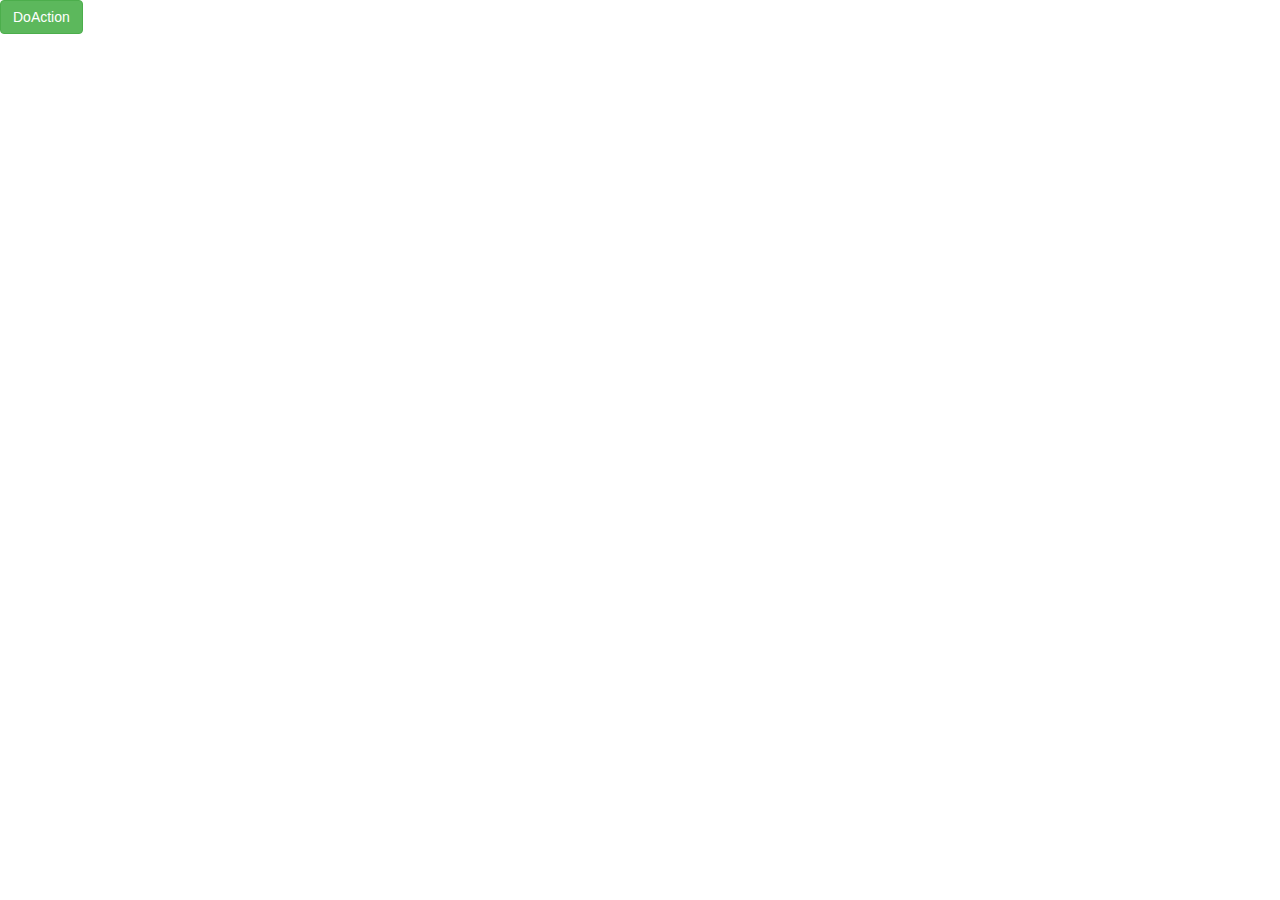
==== src/ui/index.html @ 2075d0e3 "UI modal finshed and ZkidRPC implemented" ====
<!DOCTYPE html>
<html>

<head>
    <title>Credentials Example</title>
    <link href='https://fonts.googleapis.com/css?family=Open+Sans:400,700' rel='stylesheet' type='text/css'>
    <link href='https://maxcdn.bootstrapcdn.com/bootstrap/3.3.7/css/bootstrap.min.css' rel='stylesheet' type='text/css'>
    <link href='css/modal.css' rel='stylesheet' type='text/css'>
    <script src="https://ajax.googleapis.com/ajax/libs/jquery/3.3.1/jquery.min.js"></script>
</head>

<body>
    <div id="main-container">
        <button type="button" class="btn btn-success" onclick="DoCredentialsAction('Join')">DoAction</button>
    </div>
</body>
<script src="https://cdn.rawgit.com/ethereum/web3.js/develop/dist/web3.js"></script>
<script src="js/credentials.js"></script>
<html>
---- src/ui/css/modal.css ----
.modal {
    position: fixed; /* Stay in place */
    z-index: 1; /* Sit on top */
    left: 0;
    top: 0;
    width: 100%; /* Full width */
    height: 100%; /* Full height */
    overflow: auto; /* Enable scroll if needed */
    background-color: rgb(0,0,0); /* Fallback color */
    background-color: rgba(0,0,0,0.1); /* Black w/ opacity */
    display: hidden;
}

/* Modal Content/Box */
.modal-content {
    background-color: #fefefe;
    margin: 15% auto; /* 15% from the top and centered */
    padding: 20px;
    border: 1px solid #888;
    width: 80%; /* Could be more or less, depending on screen size */
    width:80%;
    margin:auto;
}

/* The Close Button */
.close {
    color: #aaa;
    float: right;
    font-size: 28px;
    font-weight: bold;
}

.close:hover,
.close:focus {
    color: black;
    text-decoration: none;
    cursor: pointer;
}
#credential_table td:first-of-type{
    text-align: -webkit-center;
}


#credential_table th{
    text-align: center;
}

#credential_table tr{
    margin-left: 5px;
}

#credential_table{
    width: 80%;
    margin:auto;
}

#credential_table td:nth-of-type(2){
    padding-left: 10px;
}
.modal-content h4{
    text-align: center;
    font-weight: bold;
}
.button-container{
    margin:auto; 
    width:fit-content;
    margin-top: 40px;
}

.button-container button{
    width:100px;
}
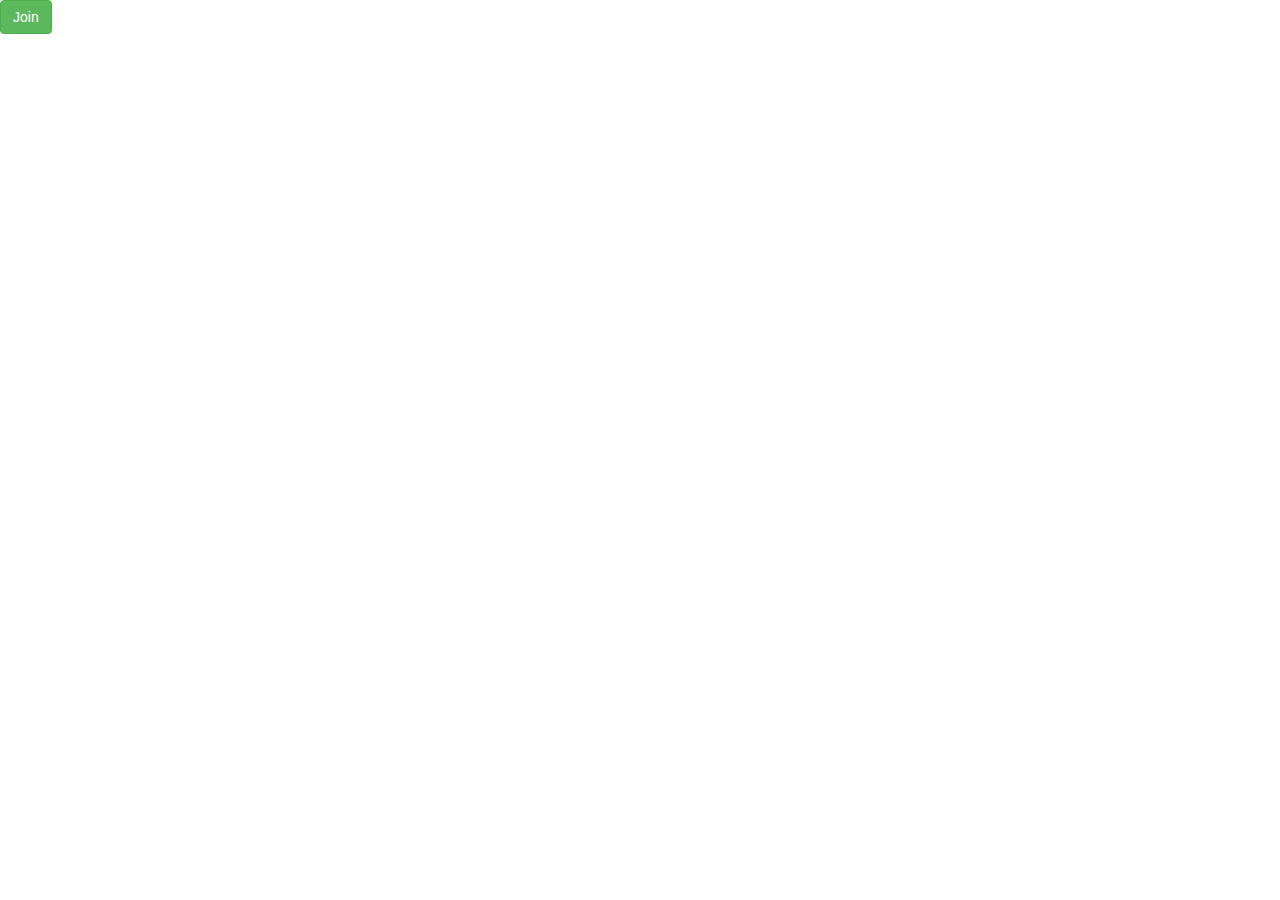
==== commit 048e5e68: "UI modal RPC connection and zklib RPC finished" ====
--- a/src/ui/index.html
+++ b/src/ui/index.html
@@ -11,9 +11,11 @@
 
 <body>
     <div id="main-container">
-        <button type="button" class="btn btn-success" onclick="DoCredentialsAction('Join')">DoAction</button>
+        <button type="button" class="btn btn-success" onclick="OnJoinClick()">Join</button>
     </div>
 </body>
 <script src="https://cdn.rawgit.com/ethereum/web3.js/develop/dist/web3.js"></script>
+<script type="text/javascript" src="http://code.jquery.com/color/jquery.color-2.1.2.js"></script>
 <script src="js/credentials.js"></script>
+<script src="js/zkidclient.js"></script>
 <html>--- a/src/ui/css/modal.css
+++ b/src/ui/css/modal.css
@@ -15,13 +15,12 @@
 .modal-content {
     background-color: #fefefe;
     margin: 15% auto; /* 15% from the top and centered */
-    padding: 20px;
+    padding: 20px 20px 10px;
     border: 1px solid #888;
     width: 80%; /* Could be more or less, depending on screen size */
     width:80%;
     margin:auto;
 }
-
 /* The Close Button */
 .close {
     color: #aaa;
@@ -69,4 +68,99 @@
 
 .button-container button{
     width:100px;
-}+}
+
+#msg-container{
+    display:none;
+    text-align: center;
+    font-weight: bold;
+    margin:5px auto 0px auto;
+}
+
+#return-button-container{
+    display: none;
+    width: fit-content;
+    margin: 10px auto auto;
+}
+
+.loader {
+  color: #EF5350;
+  font-size: 40px;
+  text-indent: -9999em;
+  overflow: hidden;
+  width: 1em;
+  height: 1em;
+  border-radius: 50%;
+  margin: 30px auto 2px auto;
+  position: relative;
+  -webkit-transform: translateZ(0);
+  -ms-transform: translateZ(0);
+  transform: translateZ(0);
+  -webkit-animation: load6 1.7s infinite ease, round 1.7s infinite ease;
+  animation: load6 1.7s infinite ease, round 1.7s infinite ease;
+  display: none;
+}
+@-webkit-keyframes load6 {
+  0% {
+    box-shadow: 0 -0.83em 0 -0.4em, 0 -0.83em 0 -0.42em, 0 -0.83em 0 -0.44em, 0 -0.83em 0 -0.46em, 0 -0.83em 0 -0.477em;
+  }
+  5%,
+  95% {
+    box-shadow: 0 -0.83em 0 -0.4em, 0 -0.83em 0 -0.42em, 0 -0.83em 0 -0.44em, 0 -0.83em 0 -0.46em, 0 -0.83em 0 -0.477em;
+  }
+  10%,
+  59% {
+    box-shadow: 0 -0.83em 0 -0.4em, -0.087em -0.825em 0 -0.42em, -0.173em -0.812em 0 -0.44em, -0.256em -0.789em 0 -0.46em, -0.297em -0.775em 0 -0.477em;
+  }
+  20% {
+    box-shadow: 0 -0.83em 0 -0.4em, -0.338em -0.758em 0 -0.42em, -0.555em -0.617em 0 -0.44em, -0.671em -0.488em 0 -0.46em, -0.749em -0.34em 0 -0.477em;
+  }
+  38% {
+    box-shadow: 0 -0.83em 0 -0.4em, -0.377em -0.74em 0 -0.42em, -0.645em -0.522em 0 -0.44em, -0.775em -0.297em 0 -0.46em, -0.82em -0.09em 0 -0.477em;
+  }
+  100% {
+    box-shadow: 0 -0.83em 0 -0.4em, 0 -0.83em 0 -0.42em, 0 -0.83em 0 -0.44em, 0 -0.83em 0 -0.46em, 0 -0.83em 0 -0.477em;
+  }
+}
+@keyframes load6 {
+  0% {
+    box-shadow: 0 -0.83em 0 -0.4em, 0 -0.83em 0 -0.42em, 0 -0.83em 0 -0.44em, 0 -0.83em 0 -0.46em, 0 -0.83em 0 -0.477em;
+  }
+  5%,
+  95% {
+    box-shadow: 0 -0.83em 0 -0.4em, 0 -0.83em 0 -0.42em, 0 -0.83em 0 -0.44em, 0 -0.83em 0 -0.46em, 0 -0.83em 0 -0.477em;
+  }
+  10%,
+  59% {
+    box-shadow: 0 -0.83em 0 -0.4em, -0.087em -0.825em 0 -0.42em, -0.173em -0.812em 0 -0.44em, -0.256em -0.789em 0 -0.46em, -0.297em -0.775em 0 -0.477em;
+  }
+  20% {
+    box-shadow: 0 -0.83em 0 -0.4em, -0.338em -0.758em 0 -0.42em, -0.555em -0.617em 0 -0.44em, -0.671em -0.488em 0 -0.46em, -0.749em -0.34em 0 -0.477em;
+  }
+  38% {
+    box-shadow: 0 -0.83em 0 -0.4em, -0.377em -0.74em 0 -0.42em, -0.645em -0.522em 0 -0.44em, -0.775em -0.297em 0 -0.46em, -0.82em -0.09em 0 -0.477em;
+  }
+  100% {
+    box-shadow: 0 -0.83em 0 -0.4em, 0 -0.83em 0 -0.42em, 0 -0.83em 0 -0.44em, 0 -0.83em 0 -0.46em, 0 -0.83em 0 -0.477em;
+  }
+}
+@-webkit-keyframes round {
+  0% {
+    -webkit-transform: rotate(0deg);
+    transform: rotate(0deg);
+  }
+  100% {
+    -webkit-transform: rotate(360deg);
+    transform: rotate(360deg);
+  }
+}
+@keyframes round {
+  0% {
+    -webkit-transform: rotate(0deg);
+    transform: rotate(0deg);
+  }
+  100% {
+    -webkit-transform: rotate(360deg);
+    transform: rotate(360deg);
+  }
+}
